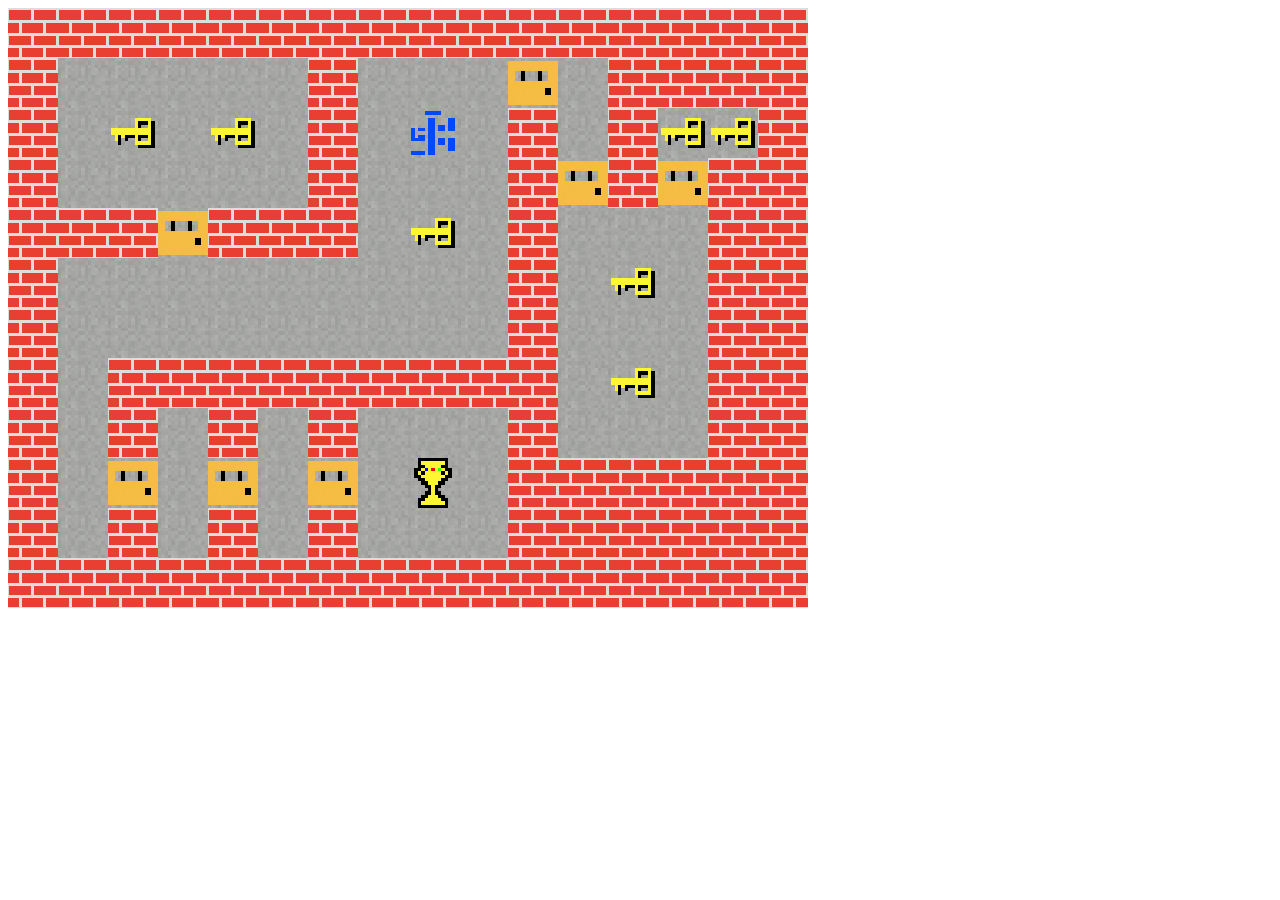
==== adventure_game.html @ b5a8c641 "adding 2 game projects to portfolio" ====
<!DOCTYPE html>
<html lang="en">
<head>
    <meta charset="UTF-8">
    <meta name="viewport" content="width=device-width, initial-scale=1.0">
    <title>Adventure Key Game</title>
    <script src="js/adventure_game_js/warrior.js"></script>
    <script src="js/adventure_game_js/adventure_game_main.js"></script>
    <script src="js/adventure_game_js/warrior_input.js"></script>
    <script src="js/adventure_game_js/graphics_stuff.js"></script>
    <script src="js/adventure_game_js/img_loading.js"></script>
    <script src="js/adventure_game_js/level.js"></script>
</head>
<body>
    <canvas id="game-canvas" width="800px" height="600px"></canvas>
</body>
</html>
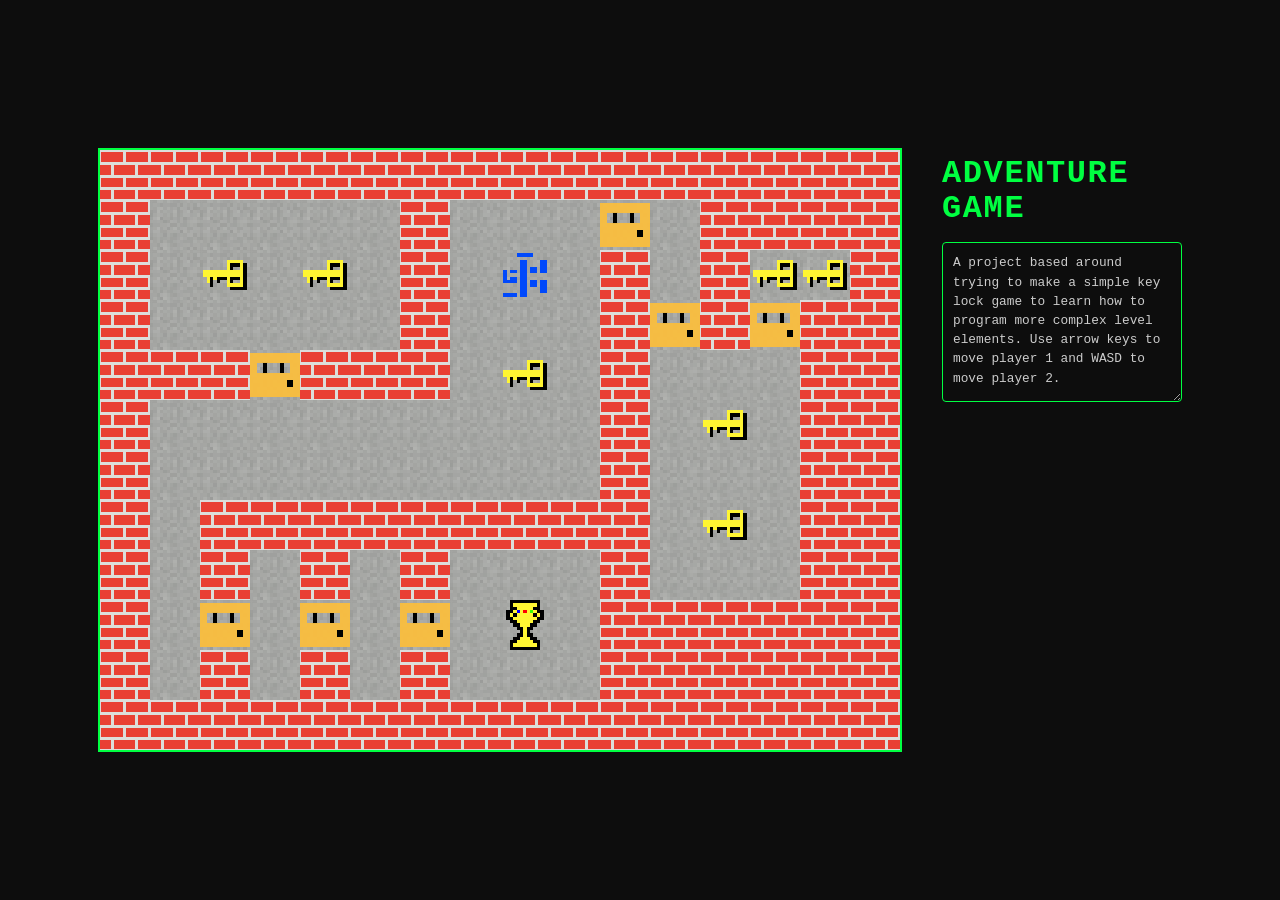
==== commit 9847b9ab: "added descriptions for 4 js games" ====
--- a/adventure_game.html
+++ b/adventure_game.html
@@ -1,17 +1,95 @@
-<!DOCTYPE html>
-<html lang="en">
-<head>
-    <meta charset="UTF-8">
-    <meta name="viewport" content="width=device-width, initial-scale=1.0">
-    <title>Adventure Key Game</title>
-    <script src="js/adventure_game_js/warrior.js"></script>
-    <script src="js/adventure_game_js/adventure_game_main.js"></script>
-    <script src="js/adventure_game_js/warrior_input.js"></script>
-    <script src="js/adventure_game_js/graphics_stuff.js"></script>
-    <script src="js/adventure_game_js/img_loading.js"></script>
-    <script src="js/adventure_game_js/level.js"></script>
-</head>
-<body>
-    <canvas id="game-canvas" width="800px" height="600px"></canvas>
-</body>
-</html>+
+
+    <!DOCTYPE html>
+    <html lang="en">
+    <head>
+        <meta charset="UTF-8">
+        <meta name="viewport" content="width=device-width, initial-scale=1.0">
+        <title>ADVENTURE GAME</title>
+        <script src="js/adventure_game_js/warrior.js"></script>
+        <script src="js/adventure_game_js/adventure_game_main.js"></script>
+        <script src="js/adventure_game_js/warrior_input.js"></script>
+        <script src="js/adventure_game_js/graphics_stuff.js"></script>
+        <script src="js/adventure_game_js/img_loading.js"></script>
+        <script src="js/adventure_game_js/level.js"></script>
+        <style>
+            * {
+                box-sizing: border-box;
+                margin: 0;
+                padding: 0;
+            }
+    
+            body {
+                background: #0d0d0d ;
+                display: flex;
+                align-items: center;
+                justify-content: center;
+                min-height: 100vh;
+                font-family: 'Courier New', monospace;
+            }
+    
+            .layout {
+                display: flex;
+                align-items: flex-start;
+                gap: 40px;
+            }
+    
+            #game-canvas {
+                display: block;
+                border: 2px solid #00ff41;
+            }
+    
+            .project-info {
+                width: 240px;
+                padding-top: 8px;
+            }
+    
+            .project-header {
+                font-size: 2rem;
+                font-weight: bold;
+                color: #00ff41;
+                letter-spacing: 0.05em;
+                text-transform: uppercase;
+                margin-bottom: 16px;
+                line-height: 1.1;
+            }
+    
+            .project-description {
+                width: 100%;
+                min-height: 160px;
+                background: transparent;
+                border: 1px solid #00ff41;
+                border-radius: 4px;
+                color: #ccc;
+                font-family: 'Courier New', monospace;
+                font-size: 0.8rem;
+                padding: 10px;
+                resize: vertical;
+                line-height: 1.5;
+            }
+    
+            .project-description::placeholder {
+                color: #555;
+            }
+    
+            .project-description:focus {
+                outline: none;
+                border-color: #e94560;
+            }
+        </style>
+    </head>
+    <body>
+        <div class="layout">
+            <canvas id="game-canvas" width="800" height="600"></canvas>
+    
+            <div class="project-info">
+                <div class="project-header">Adventure Game</div>
+                <textarea
+                    class="project-description"
+                    placeholder="Description:"
+                >A project based around trying to make a simple key lock game to learn how to program more complex level elements. Use arrow keys to move player 1 and WASD to move player 2.</textarea>
+            </div>
+        </div>
+    </body>
+    </html>
+    
